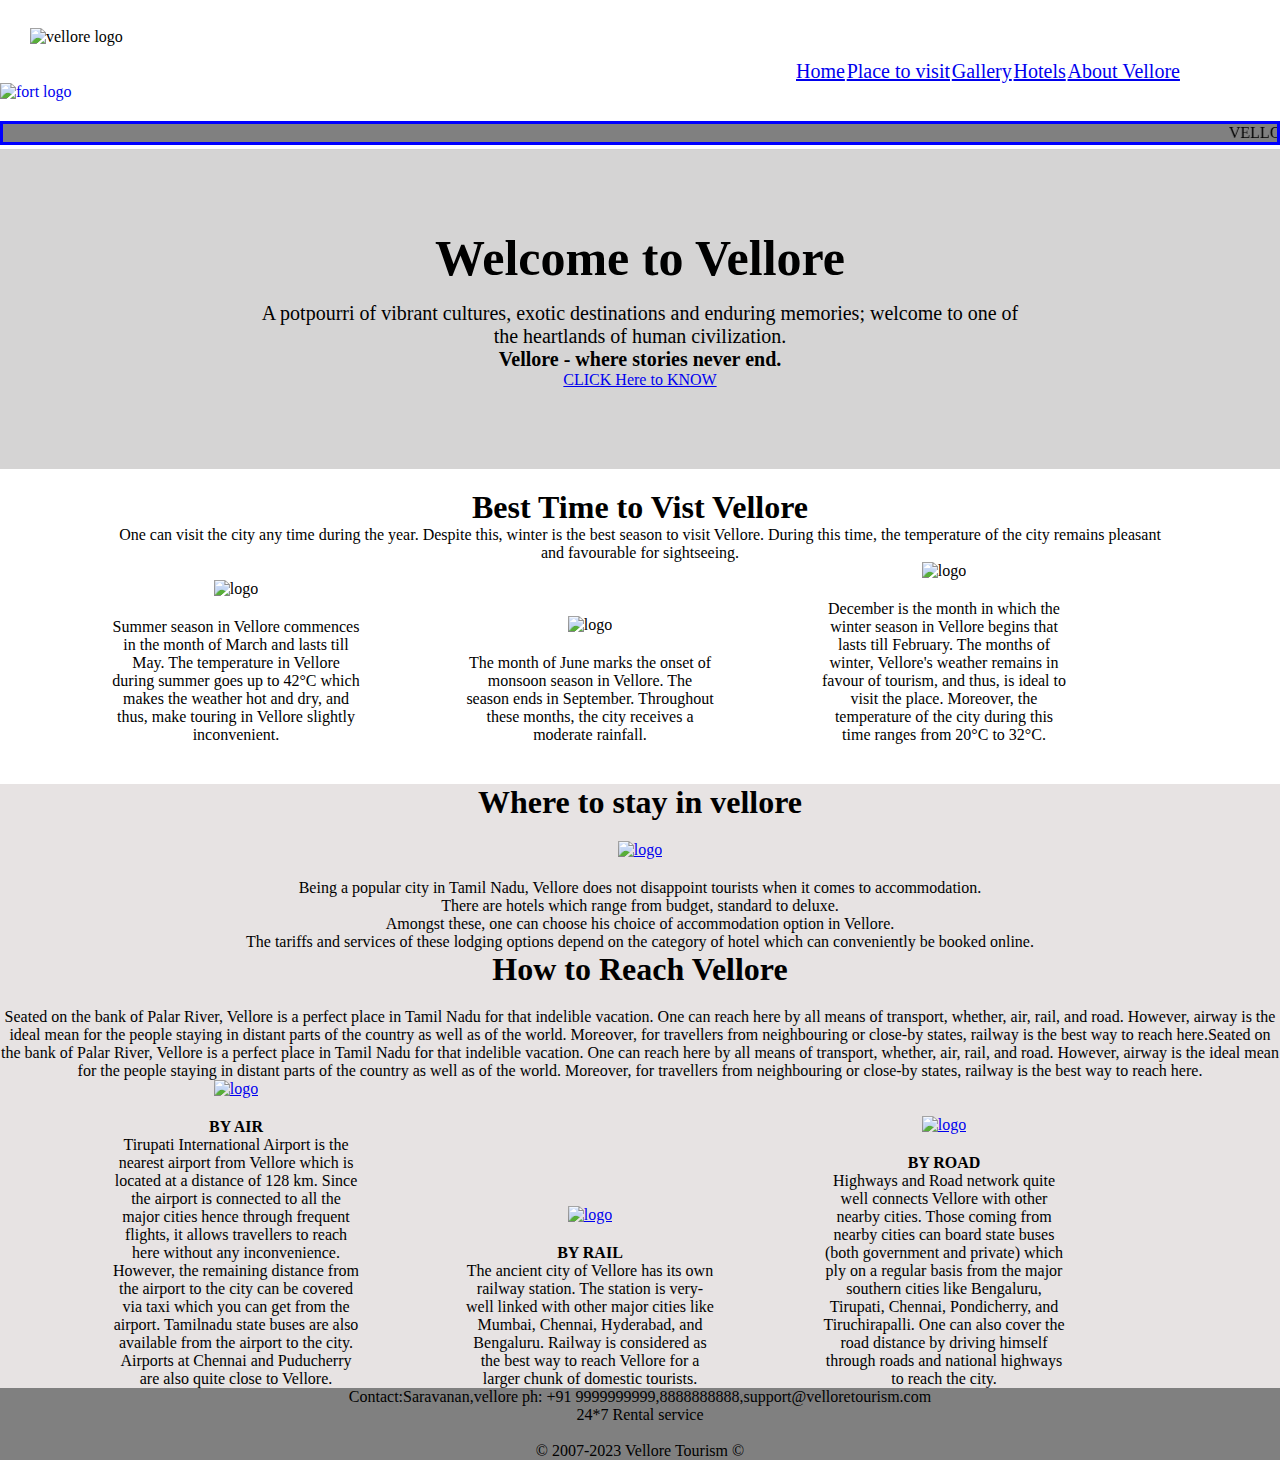
==== index.html @ bc77cad7 "Add files via upload" ====
<!DOCTYPE html>
<html lang="en">
<head>
    <meta charset="UTF-8">
    <meta name="viewport" content="width=device-width, initial-scale=1.0">
    <title>Vellore Tourism</title>
    
    <link rel="stylesheet" href="index.css">
</head>
<body>
    <header>
        <nav>
            <div>
            <img src="https://www.freundeskreis-vellore.de/img/vellore.png" alt="vellore logo" height="80px" width="180px" style="margin-left: 30px; margin-top: 10px;">
            </div>
            <ul>
                <li><a href="index.html">Home</a></li>
                <li><a href="index1.html">Place to visit</a></li>
                <li><a href="https://www.google.com/search?q=vellore+images&sca_esv=572463874&bih=731&biw=1522&hl=en&ei=jEQmZezRDYTDjuMPsemSuAY&oq=vellore+im&gs_lp=[base64]&sclient=gws-wiz-serp" target="_blank">Gallery</a></li>
                <li><a href="https://www.google.com/search?q=vellore+hotels&sca_esv=572454954&ei=ezYmZbLOKa-XseMPkqOfcA&oq=vellore++hote&gs_lp=[base64]&sclient=gws-wiz-serp" target="_blank">Hotels</a></li>
                <li><a href="https://en.wikipedia.org/wiki/Vellore" target="_blank">About Vellore</a></li>
             </ul>
            
     </nav>
     <div id="slider">
        <figure>
            
                <a href="https://en.wikipedia.org/wiki/Vellore_Fort" target="_blank"><img src="https://www.trawell.in/admin/images/upload/548011903Vellore_Fort_Main.jpg" alt="fort logo" ></a>
                <a href="https://velpu.com/poi/Waterfalls/AMIRTHI-WATER-FALL/NDUw" target="_blank"><img src="https://www.trawell.in/admin/images/upload/856360160Kanipakam_Kaigal_Falls_Main.jpg" alt="vellore logo" ></a>
                <a href="https://en.wikipedia.org/wiki/Golden_Temple,_Sripuram" target="_blank"><img src="https://2.bp.blogspot.com/-9-bXzRF1z8s/V44OG6m-HOI/AAAAAAAAs_U/j1v3HPDVcVwxt87Vd0GgZjEvBGwomdIhQCLcB/s1600/Sripuram%2BLaxmi%2BNarayani%2BGolden%2BTemple%2BVellore%2BPicture.8.jpg" ></a>
                <a href="https://vit.ac.in/" target="_blank"><img src="https://images.shiksha.com/mediadata/images/articles/1584528545phpdljDz1.jpeg" alt="vit logo"></a>
                <a href="https://www.cmch-vellore.edu/" target="_blank"><img src="https://upload.wikimedia.org/wikipedia/commons/3/3b/CMCH_Vellore.JPG" alt="cmc logo"></a>
        </figure>
        <marquee class="blink" onmouseover="this.stop();" onmouseout="this.start();">VELLORE FORT <a href="https://www.youtube.com/watch?v=Q38GKuzz1DE" target="_blank">VIDEO LINK</a>   |   GOLDEN TEMPLE OPENING TIMING 6.00AM  |   OFFERS IN HOTELS <a href="https://www.benzzpark.com/">Link</a> </marquee>
          
    </div>
    <div class="content">
        <h1>Welcome to Vellore</h1>
        <p>A potpourri of vibrant cultures, exotic destinations and enduring memories; welcome to one of <br>the heartlands of human civilization. <br>
           <b> Vellore - where stories never end.</b>
            </p>
            <a href="https://www.youtube.com/watch?v=VNmNzqnPf0s" target="_blank">CLICK Here to KNOW</a>
    </div>
    <div class="visit">
        <h1>Best Time to Vist Vellore</h1>
        <p>One can visit the city any time during the year. Despite this, winter is the best season to visit Vellore. During this time, the temperature of the city remains pleasant <br>and favourable for sightseeing.</p>
        <div class="climate">
            <img src="https://www.tourmyindia.com/states/tamilnadu/images/summer.png" alt="logo"><br>
            <p>Summer season in Vellore commences in the month of March and lasts till May. The temperature in Vellore during summer goes up to 42°C which makes the weather hot and dry, and thus, make touring in Vellore slightly inconvenient.</p>
        </div>
        <div class="climate">
            <img src="https://www.tourmyindia.com/states/tamilnadu/images/mansoon.png" alt="logo">
            <p>The month of June marks the onset of monsoon season in Vellore. The season ends in September. Throughout these months, the city receives a moderate rainfall.</p>
        </div>
        <div class="climate">
            <img src="https://www.tourmyindia.com/states/tamilnadu/images/winter.png" alt="logo">
            <p>December is the month in which the winter season in Vellore begins that lasts till February. The months of winter, Vellore's weather remains in favour of tourism, and thus, is ideal to visit the place. Moreover, the temperature of the city during this time ranges from 20°C to 32°C.</p>
        </div>
       
    </div>
    
    <div class="stay">
        <h1>Where to stay in vellore</h1>
        
        <a href="https://www.google.com/search?q=hotels+in+vellore&sca_esv=572463874&source=hp&ei=smYmZd68HMeG2roP2eaEkAQ&iflsig=AO6bgOgAAAAAZSZ0wlp_W5KoNM69laH7xqZzGwvJo_-H&oq=hotels+in+vell&gs_lp=[base64]&sclient=gws-wiz" target="_blank"><img src="https://www.tourmyindia.com/states/tamilnadu/images/vellore-hotel.jpg" alt="logo"></a>
        
        <p>Being a popular city in Tamil Nadu, Vellore does not disappoint tourists when it comes to accommodation. <br>There are hotels which range from budget, standard to deluxe. <br>Amongst these, one can choose his choice of accommodation option in Vellore. <br> The tariffs and services of these lodging options depend on the category of hotel which can conveniently be booked online.</p>
        </div>
        <div class="reach">
        <h1>
            How to Reach Vellore
        </h1>
        <p style="text-align: center;">Seated on the bank of Palar River, Vellore is a perfect place in Tamil Nadu for that indelible vacation. One can reach here by all means of transport, whether, air, rail, and road. However, airway is the ideal mean for the people staying in distant parts of the country as well as of the world. Moreover, for travellers from neighbouring or close-by states, railway is the best way to reach here.Seated on the bank of Palar River, Vellore is a perfect place in Tamil Nadu for that indelible vacation. One can reach here by all means of transport, whether, air, rail, and road. However, airway is the ideal mean for the people staying in distant parts of the country as well as of the world. Moreover, for travellers from neighbouring or close-by states, railway is the best way to reach here.</p>
    <div class="transport">
        <a href="https://www.makemytrip.com/flights/" target="_blank"><img src="https://www.tourmyindia.com/states/tamilnadu/images/airoplane.png" alt="logo"></a>
        <h4>BY AIR</h4>
        <p>Tirupati International Airport is the nearest airport from Vellore which is located at a distance of 128 km. Since the airport is connected to all the major cities hence through frequent flights, it allows travellers to reach here without any inconvenience. However, the remaining distance from the airport to the city can be covered via taxi which you can get from the airport. Tamilnadu state buses are also available from the airport to the city. Airports at Chennai and Puducherry are also quite close to Vellore.</p>
    </div>
    <div class="transport">
        <a href="https://www.irctc.co.in/nget/train-search" target="_blank"><img src="https://www.tourmyindia.com/states/tamilnadu/images/train.png" alt="logo"></a>
        <h4>BY RAIL</h4>
        <p>The ancient city of Vellore has its own railway station. The station is very-well linked with other major cities like Mumbai, Chennai, Hyderabad, and Bengaluru. Railway is considered as the best way to reach Vellore for a larger chunk of domestic tourists.</p>
    </div>
    <div class="transport">
        <a href="https://mayacalltaxi.com/" target="_blank"><img src="https://www.tourmyindia.com/states/tamilnadu/images/car.png" alt="logo"></a>
        <h4>BY ROAD</h4>
        <p>Highways and Road network quite well connects Vellore with other nearby cities. Those coming from nearby cities can board state buses (both government and private) which ply on a regular basis from the major southern cities like Bengaluru, Tirupati, Chennai, Pondicherry, and Tiruchirapalli. One can also cover the road distance by driving himself through roads and national highways to reach the city.</p>
    </div>
    </div>
    </header>
    <footer>
        <p>Contact:Saravanan,vellore ph: +91 9999999999,8888888888,support@velloretourism.com <br>24*7 Rental service</p><br>
        <p>&copy; 2007-2023 Vellore Tourism &copy; </p>
        
    </footer>
    
</body>
</html>
---- index.css ----
* {
    margin: 0;
    padding: 0;
}
nav {
    display: flex;
    justify-content: space-between;
    align-items: center;
    background-color: white;
   
}
nav ul {
    display: flex;
    list-style-type: none;
    justify-content: space-between;
    align-items: center;
    width: 30%;
    margin-right: 100px;
    color: white;
    font-size: 20px;
    margin-top: 60px;
    color: gray;
}
.blink {
    animation: blinker 2s linear infinite;
    border: solid;
    border-color: blue;
    background-color: gray;
}
@keyframes blinker {
    50% {
        opacity: 0;
    }
}

#slider {
    overflow: hidden;
}
#slider figure {
    position: relative;
    width: 500%;
    margin: 0;
    left: 0;
    animation: 20s slider infinite;
}
#slider figure img {
    float: left;
    width: 20%;

} 
@keyframes slider {
    0% {
        left: 0;
    }
    20% {
        left: 0;
    }
    25% {
        left: -100%;
    
    }
    45% {
        left: -100%;
    }
    50% {
        left: -200%;
    }
    70% {
        left: -200%;
    }
    75% {
        left: -300%;
    }
    95% {
        left: -300%;
    }
    100% {
        left: -400%;
    }
}
.content{
    background-color: rgb(213, 212, 212);
    text-align: center;
    padding: 80px;
}
.content h1 {
    font-size: 50px;
}
.content p {
    font-size: 20px;
    margin-top: 15px;
}
.visit {
    text-align: center;
    margin-top: 20px;
   
}
.climate {
    display: inline-block;
    width: 250px;
    margin-right:100px ;
}

.stay {
    text-align: center;
    margin-top: 40px;
    background-color:  rgb(231, 227, 227);
}
.stay h1,img {
    margin-bottom: 20px;
}

.reach {
    text-align: center;
    
    background-color: rgb(231, 227, 227);
}
.reach h1 {
    margin-bottom: 20px;
}
.transport {
    display : inline-block;
    width: 250px;
    margin-right: 100px;
    
}
.marquee {
    background-color: blue;
    color: white;
}
.last {
    display: inline-block;
    background-color: gray;
}
footer {
    text-align: center;
    background-color: gray;
}
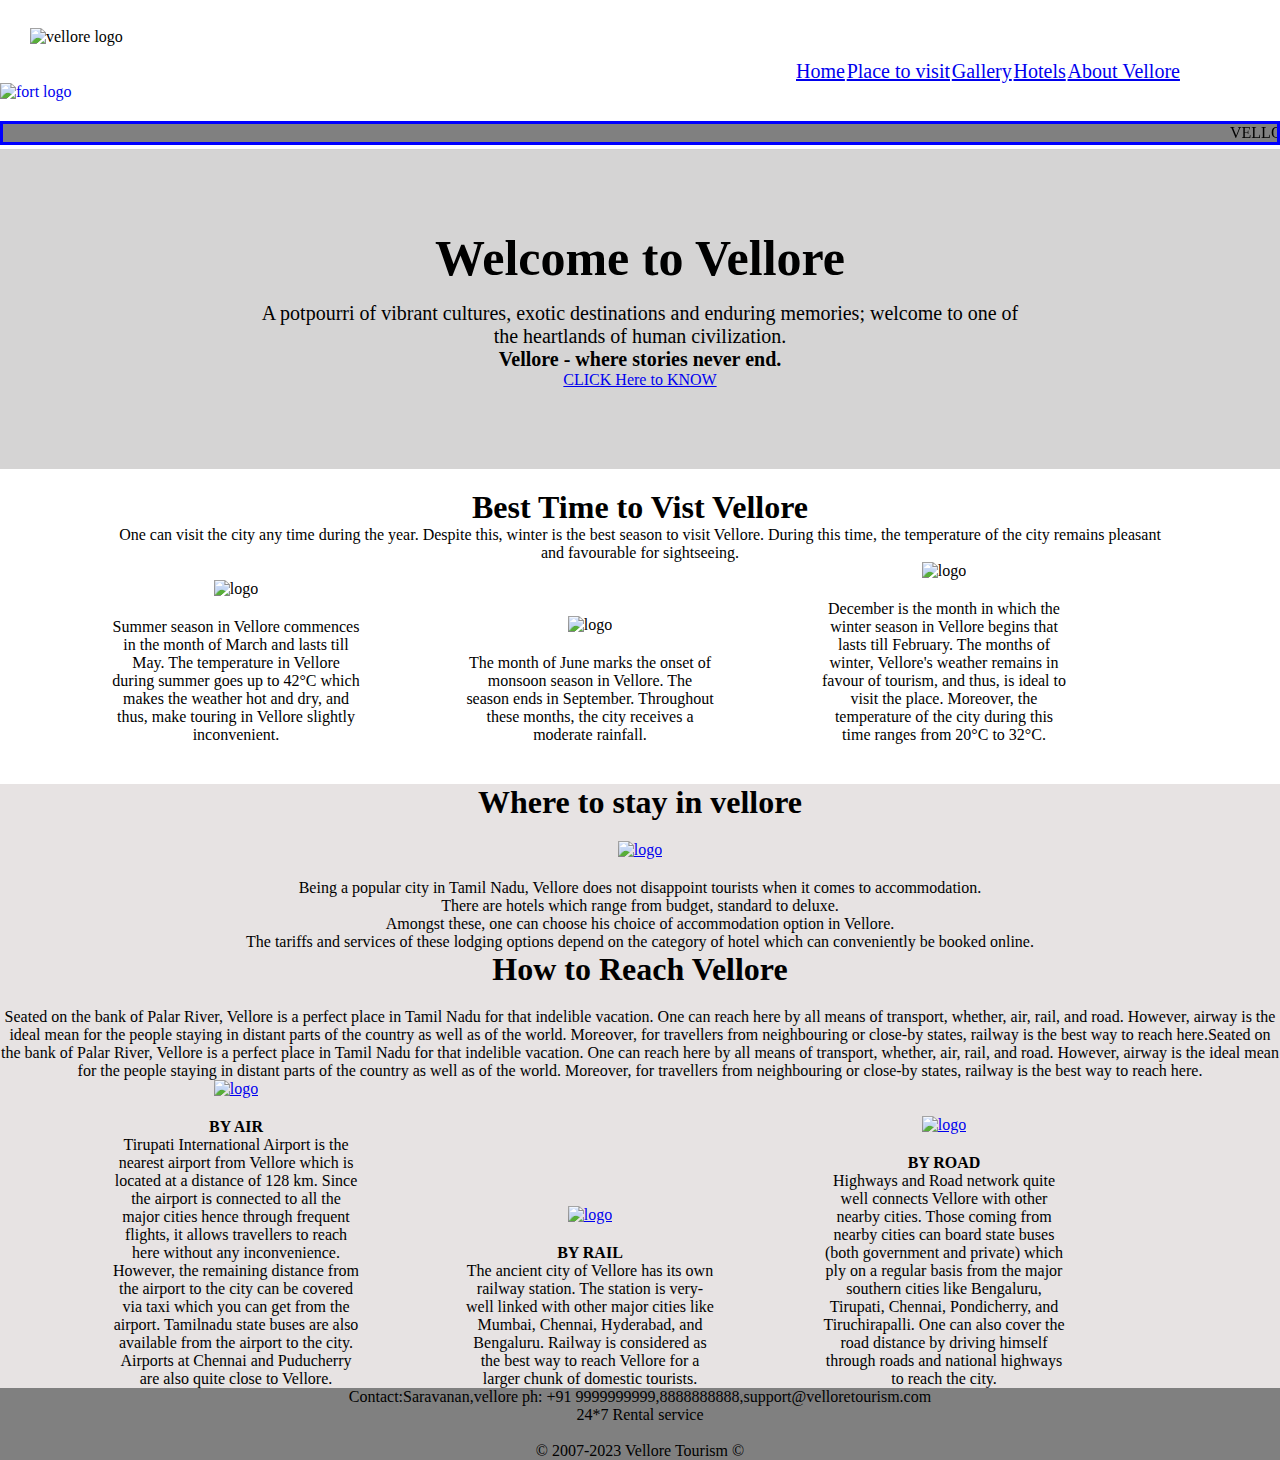
==== commit d51fa597: "Update index.html" ====
--- a/index.html
+++ b/index.html
@@ -16,7 +16,7 @@
             <ul>
                 <li><a href="index.html">Home</a></li>
                 <li><a href="index1.html">Place to visit</a></li>
-                <li><a href="https://www.google.com/search?q=vellore+images&sca_esv=572463874&bih=731&biw=1522&hl=en&ei=jEQmZezRDYTDjuMPsemSuAY&oq=vellore+im&gs_lp=[base64]&sclient=gws-wiz-serp" target="_blank">Gallery</a></li>
+                <li><a href="https://www.google.com/search?sca_esv=572463874&hl=en&sxsrf=AM9HkKnIP30TFkQHDWle3SApcMRf9W36LA:1697022977740&q=vellore+images&tbm=isch&source=univ&fir=rQE75gIueUvsgM%252C2pcYf1LfTUDcdM%252C_%253BqjOEquKIgWJMcM%252C1s7ynOTcRNiFVM%252C_%253BYaQt4SUGxx-vXM%252CgGCoGwC3_NrVFM%252C_%253BOcbdntCnk4SmeM%252CrPiQ8nfpBMNOIM%252C_%253Bz7mOT27LUh18IM%252CJqK5caZWXW9l6M%252C_%253BmyfjLgr-UyYg0M%252CqbVQslgV6YxJnM%252C_%253B6UWmRVHA9eDqIM%252C2pcYf1LfTUDcdM%252C_%253B5aeoiVV0oVq4AM%252CXermaPkDkD7TvM%252C_%253Bz9dLRmxCEfb4JM%252C9CO7QUJ_RKpItM%252C_%253BguQFrY9qF2oeSM%252CrPiQ8nfpBMNOIM%252C_%253BZnQ6M0iv7Mr5IM%252CqbVQslgV6YxJnM%252C_%253BXfnFzfVPlgD6eM%252CVJGA0XplIUSOYM%252C_%253B15YRk8gFXZJSkM%252CyQ2niinhe4Q94M%252C_%253B7ggWNi8viC1ePM%252CqoaGZXI-YAY_2M%252C_%253BNnCawVg8Qs63QM%252CSoyVBuNNavxXOM%252C_&usg=AI4_-kQpxUn1alxqj3tlQBSDZ7Cg_qRIdA&sa=X&ved=2ahUKEwjJ4Y2e7-2BAxV_V2wGHV9gCX4QjJkEegQIFRAC&biw=1528&bih=750&dpr=1.25" target="_blank">Gallery</a></li>
                 <li><a href="https://www.google.com/search?q=vellore+hotels&sca_esv=572454954&ei=ezYmZbLOKa-XseMPkqOfcA&oq=vellore++hote&gs_lp=[base64]&sclient=gws-wiz-serp" target="_blank">Hotels</a></li>
                 <li><a href="https://en.wikipedia.org/wiki/Vellore" target="_blank">About Vellore</a></li>
              </ul>
@@ -95,4 +95,4 @@
     </footer>
     
 </body>
-</html>+</html>
